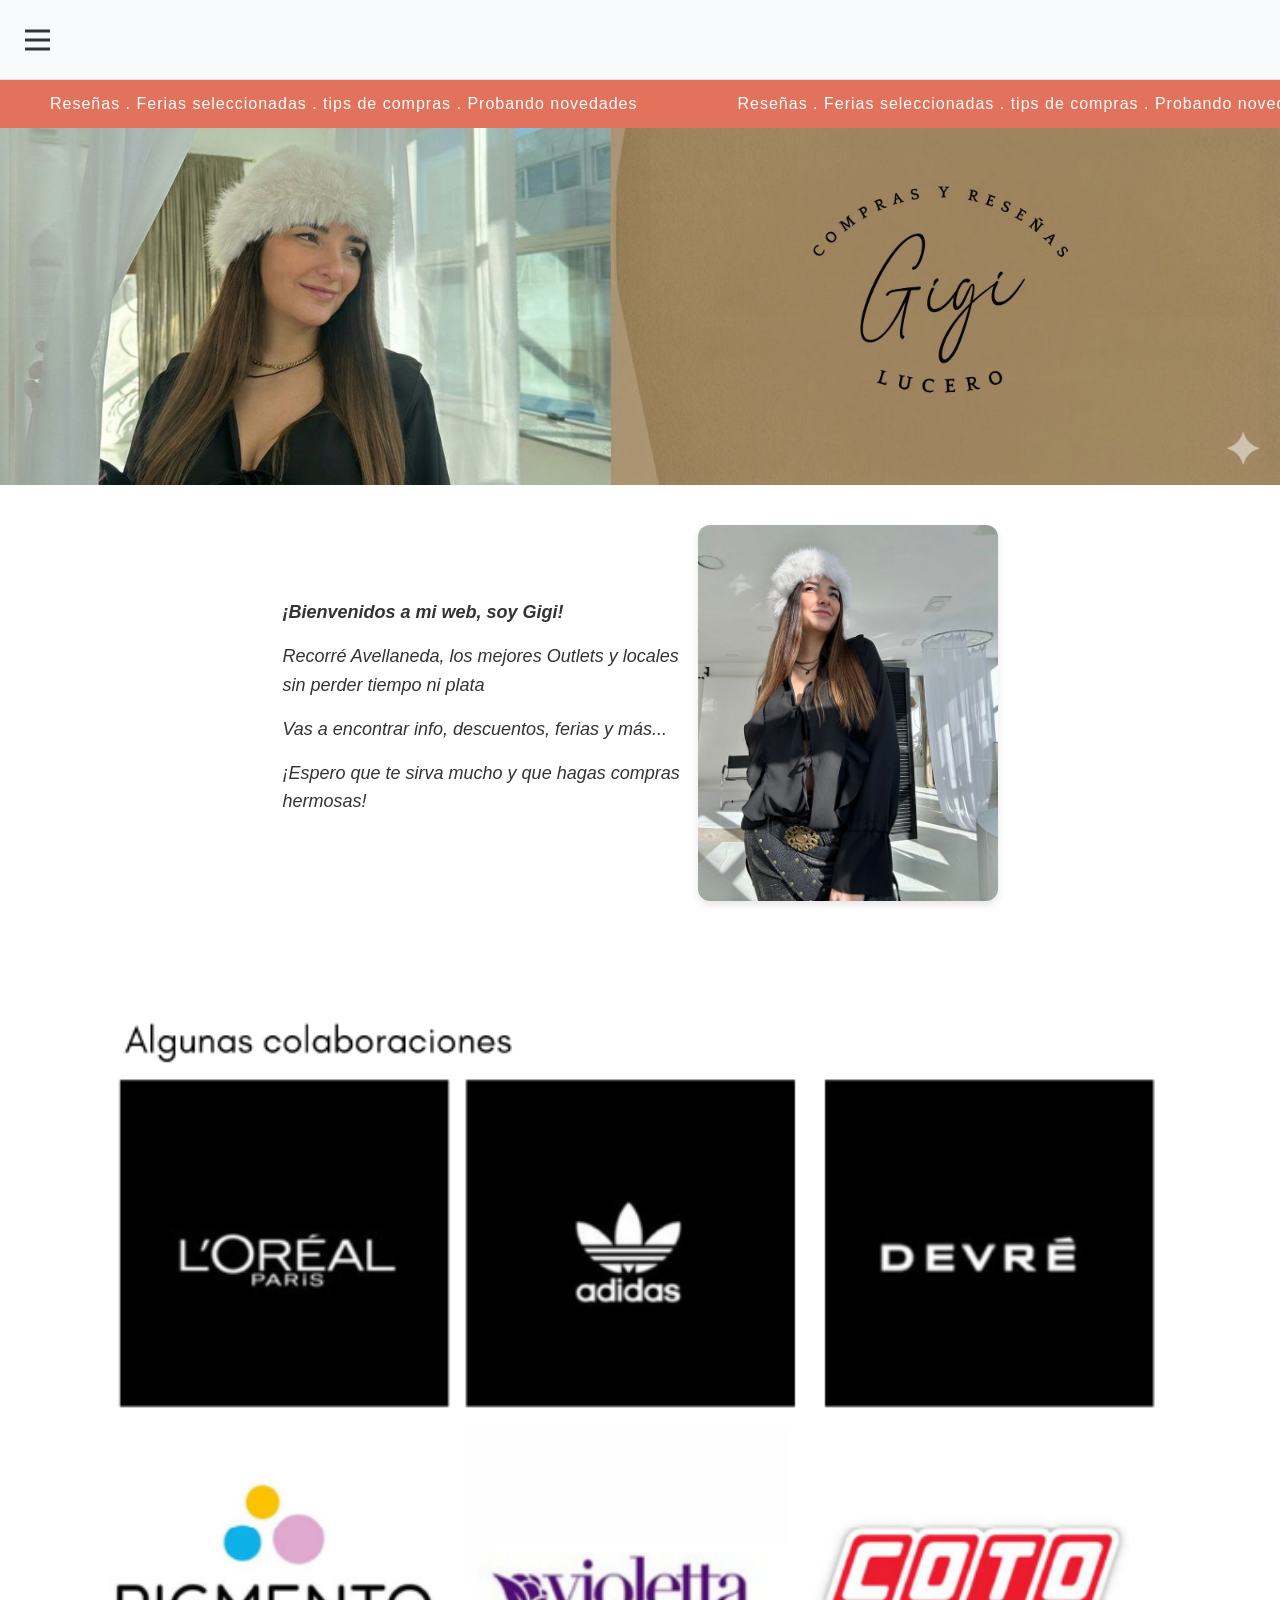
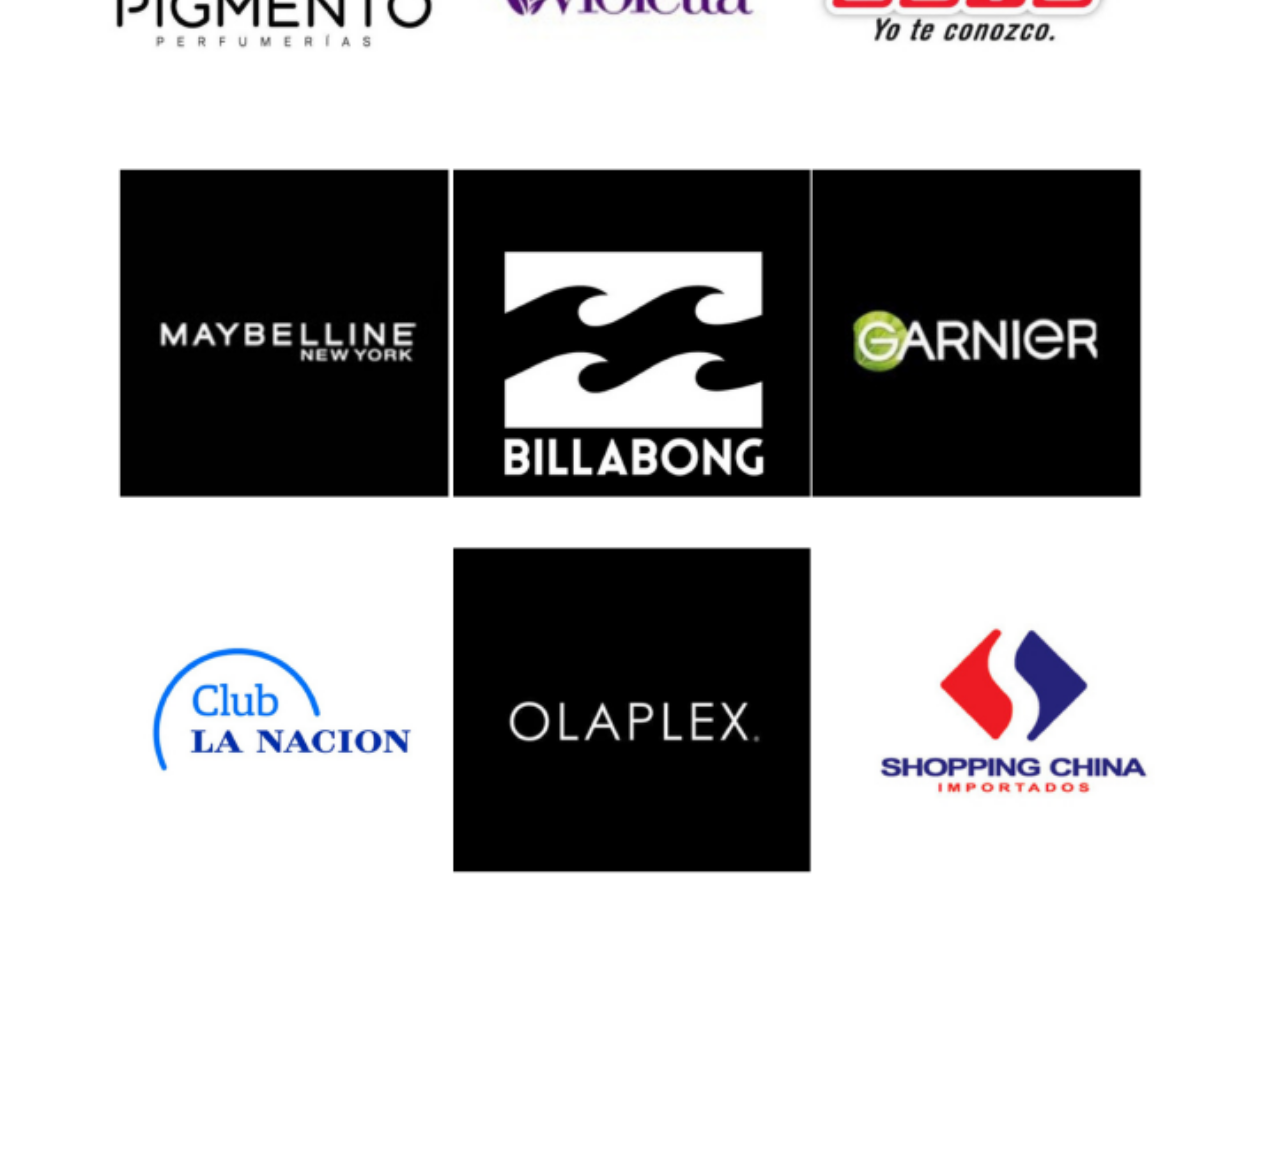
==== index.html @ 21a319e9 "fix barra carrusel mobile" ====
<!DOCTYPE html>
<html lang="en">
<head>
    <meta charset="UTF-8">
    <meta name="viewport" content="width=device-width, initial-scale=1.0">
    <title>Gigi Lucero</title>
    <link rel="stylesheet" href="css/styles.css">
    </head>
<body>
    <!-- Header space -->
    <div class="header-space">
        <div class="menu-toggle" onclick="toggleMenu()">
            <span></span>
            <span></span>
            <span></span>
        </div>
    </div>
    
    <!-- Navigation Menu -->
    <nav class="nav-menu" id="navMenu">
        <div class="close-btn" onclick="toggleMenu()">×</div>
        <div class="nav-content">
            <ul>
                <li><a href="index.html">Home</a></li>
                <li><a href="pages/feria.html">Feria Gigi</a></li>
                <li><a href="pages/cupones.html">Cupones descuento</a></li>
                <li><a href="pages/mercado_libre.html">Mercado libre</a></li>
                <li><a href="pages/locales.html">Locales Flores</a></li>
                <li><a href="pages/contact.html">Contactanos</a></li>
            </ul>
        </div>
    </nav>
    
    <!-- Pink Bar Section -->
    <div class="pink-bar">
        <div class="carousel-content">
            <div class="carousel-text">
                Reseñas . Ferias seleccionadas . tips de compras . Probando novedades
            </div>
            <div class="carousel-text">
                Reseñas . Ferias seleccionadas . tips de compras . Probando novedades
            </div>
        </div>
    </div>
    
    <!-- Banner image -->
    <div class="banner-container">
        <img src="assets/images/banner_index.jpeg" alt="Banner" class="banner-image">
    </div>
    
    <!-- Welcome Section -->
    <div class="welcome-section">
        <div class="welcome-content">
            <div class="welcome-text">
                <p><b>¡Bienvenidos a mi web, soy Gigi!</b></p>
                <p>Recorré Avellaneda, los mejores Outlets y locales sin perder tiempo ni plata</p>
                <p>Vas a encontrar info, descuentos, ferias y más...</p>
                <p>¡Espero que te sirva mucho y que hagas compras hermosas!</p>
            </div>
            <div class="welcome-image">
                <img src="assets/images/foto_intro.jpeg" alt="Gigi Lucero" class="intro-image">
            </div>
        </div>
    </div>
    
    <!-- Clientes Section -->
    <div class="clientes-section">
        <div class="banner-container">
            <img src="assets/images/clientes.png" alt="Clientes" class="banner-image">
        </div>
    </div>
    
    <script src="js/script.js"></script>
</body>
</html>
---- css/styles.css ----
/* Global Styles */
* {
    margin: 0;
    padding: 0;
    box-sizing: border-box;
}

body {
    font-family: Arial, sans-serif;
}

/* Header Styles */
.header-space {
    height: 80px;
    background-color: #f8f9fa;
    border-bottom: 1px solid #dee2e6;
    display: flex;
    align-items: center;
    justify-content: center;
    padding: 0 20px;
    position: relative;
}

.header-title {
    font-weight: bold;
    color: #FF69B4;
    font-size: 24px;
    letter-spacing: 2px;
}

/* Menu Toggle */
.menu-toggle {
    display: flex;
    flex-direction: column;
    cursor: pointer;
    padding: 5px;
    position: absolute;
    left: 20px;
    top: 50%;
    transform: translateY(-50%);
}

.menu-toggle span {
    width: 25px;
    height: 3px;
    background-color: #333;
    margin: 3px 0;
    transition: 0.3s;
}

/* Navigation Menu */
.nav-menu {
    display: none;
    position: fixed;
    top: 0;
    left: 0;
    width: 80%;
    height: 100vh;
    background-color: white;
    z-index: 1000;
    opacity: 0;
    transform: translateX(-100%);
    transition: opacity 0.3s ease-in-out, transform 0.3s ease-in-out;
}

.nav-menu.active {
    display: block;
    opacity: 1;
    transform: translateX(0);
}

.close-btn {
    position: absolute;
    top: 20px;
    right: 20px;
    width: 40px;
    height: 40px;
    cursor: pointer;
    display: flex;
    align-items: center;
    justify-content: center;
    background-color: #f0f0f0;
    border-radius: 50%;
    font-size: 24px;
    font-weight: bold;
    color: #333;
    transition: background-color 0.3s, color 0.3s;
    z-index: 1001;
}

.close-btn:hover {
    background-color: #FF69B4;
    color: white;
}

.nav-content {
    padding: 80px 5px 20px;
    text-align: center;
    max-height: calc(100vh - 80px);
    overflow-y: auto;
}

.nav-content ul {
    list-style: none;
    padding: 0;
    margin: 0;
    display: flex;
    flex-direction: column;
    gap: 15px;
    max-width: 90%;
    margin: 0 auto;
}

.nav-content li {
    border: 2px solid #f0f0f0;
    border-radius: 12px;
    transition: all 0.3s;
}

.nav-content li:hover {
    border-color: #FF69B4;
    background-color: #fff5f8;
}

.nav-content a {
    text-decoration: none;
    color: #333;
    font-weight: 500;
    font-size: 18px;
    display: block;
    width: 100%;
    height: 100%;
    padding: 20px 15px;
    box-sizing: border-box;
}

.nav-content a:hover {
    color: #FF69B4;
}

/* Banner Styles (Index page specific) */
.banner-container {
    width: 100%;
    display: flex;
    justify-content: center;
    align-items: center;
    overflow: hidden;
}

.banner-image {
    width: 100%;
    height: auto;
    display: block;
}

/* Pink Bar Styles */
.pink-bar {
    background-color: #E2725B;
    color: white;
    padding: 15px 0;
    font-size: 16px;
    font-weight: 500;
    letter-spacing: 1px;
    overflow: hidden;
    white-space: nowrap;
    position: relative;
}

.carousel-content {
    display: flex;
    animation: carousel 20s linear infinite;
    width: fit-content;
}

.carousel-text {
    display: inline-block;
    padding: 0 50px;
    font-style: normal;
    white-space: nowrap;
}

@keyframes carousel {
    0% {
        transform: translateX(0);
    }
    100% {
        transform: translateX(-50%);
    }
}

/* Welcome Section Styles */
.welcome-section {
    padding: 40px 20px;
    max-width: 1200px;
    margin: 0 auto;
}

.welcome-content {
    display: flex;
    align-items: center;
    gap: 15px;
    justify-content: center;
}

.welcome-text {
    flex: 0 0 auto;
    max-width: 400px;
    min-width: 300px;
}

.welcome-text p {
    font-size: 18px;
    line-height: 1.6;
    margin-bottom: 15px;
    color: #333;
    font-style: italic;
}

.welcome-image {
    flex: 0 0 auto;
}

.intro-image {
    max-width: 300px;
    height: auto;
    border-radius: 12px;
    box-shadow: 0 4px 8px rgba(0,0,0,0.1);
}

/* Mobile Styles */
@media (max-width: 767px) {
    .welcome-content {
        flex-direction: column;
        gap: 20px;
    }
    
    .welcome-text {
        max-width: 100%;
        min-width: auto;
        text-align: center;
    }
    
    .welcome-text p {
        font-size: 16px;
        line-height: 1.5;
    }
    
    .intro-image {
        max-width: 250px;
    }
    
    /* Safari/iOS specific fixes */
    .nav-menu {
        -webkit-transform: translateX(-100%);
        transform: translateX(-100%);
    }
    
    .nav-menu.active {
        -webkit-transform: translateX(0);
        transform: translateX(0);
    }
    
    /* Fix for iOS Safari viewport height */
    .header-space {
        height: 80px;
        min-height: 80px;
    }
    
    /* Improve touch targets */
    .menu-toggle {
        min-width: 44px;
        min-height: 44px;
    }
    
    /* Fix for mobile scrolling */
    body {
        -webkit-overflow-scrolling: touch;
        overscroll-behavior: contain;
    }
    
    /* Pink bar mobile fixes */
    .pink-bar {
        font-size: 14px;
        padding: 12px 0;
    }
    
    .carousel-text {
        padding: 0 30px;
        font-size: 14px;
    }
}

/* Desktop Menu Styles */
@media (min-width: 768px) {
    .nav-menu {
        width: 25%;
    }
}

/* Content Styles (About and Contact pages) */
.content {
    padding: 40px 20px;
    max-width: 800px;
    margin: 0 auto;
}

/* Social Media Icons */
.social-icons {
    display: flex;
    flex-direction: column;
    align-items: center;
    gap: 35px;
    margin-top: 30px;
}

.social-item:first-child {
    margin-bottom: -5px;
}

.social-item:nth-child(2) {
    margin-top: -5px;
}

.social-item {
    display: flex;
    align-items: center;
    justify-content: flex-start;
    gap: 15px;
    width: 100%;
    max-width: 300px;
}

.social-icon {
    display: flex;
    align-items: center;
    justify-content: center;
    width: 60px;
    height: 60px;
    border-radius: 50%;
    overflow: hidden;
    background-color: white;
    flex-shrink: 0;
}

.social-label {
    font-size: 18px;
    font-weight: 500;
    color: #333;
    line-height: 1;
    display: flex;
    align-items: center;
}

/* Make Email icon specifically bigger */
.social-item:first-child .social-icon {
    width: 60px;
    height: 60px;
}

.social-item:first-child .icon-image {
    padding: 6%;
    transform: translateX(-3px);
}

.social-item:first-child .social-label {
    transform: translateY(-2px);
}

.icon-image {
    width: 100%;
    height: 100%;
    object-fit: cover;
    border: none;
    padding: 8%;
    margin: 0;
    display: block;
    filter: brightness(1.1) contrast(1.05);
    box-shadow: none;
    -webkit-box-shadow: none;
    -moz-box-shadow: none;
}

/* Email Form Styles */
.email-form-container {
    max-width: 600px;
    margin: 0 auto;
    padding: 20px;
    background-color: #f8f9fa;
    border-radius: 12px;
    box-shadow: 0 2px 10px rgba(0,0,0,0.1);
}

.form-group {
    margin-bottom: 20px;
}

.form-group label {
    display: block;
    margin-bottom: 8px;
    font-weight: 500;
    color: #333;
    font-size: 16px;
}

.form-group input,
.form-group textarea {
    width: 100%;
    padding: 12px;
    border: 2px solid #e9ecef;
    border-radius: 8px;
    font-size: 16px;
    font-family: inherit;
    transition: border-color 0.3s ease;
}

.form-group input:focus,
.form-group textarea:focus {
    outline: none;
    border-color: #FF69B4;
}

.form-group textarea {
    resize: vertical;
    min-height: 120px;
}

.submit-btn {
    background-color: #FF69B4;
    color: white;
    padding: 12px 30px;
    border: none;
    border-radius: 8px;
    font-size: 16px;
    font-weight: 500;
    cursor: pointer;
    transition: background-color 0.3s ease;
    width: 100%;
}

.submit-btn:hover {
    background-color: #ff1493;
}

.status-message {
    margin-top: 20px;
    padding: 15px;
    border-radius: 8px;
    text-align: center;
    font-weight: 500;
    display: none;
    transition: all 0.3s ease;
}

/* Mobile Styles for Social Icons */
@media (max-width: 767px) {
    .social-icons {
        gap: 25px;
    }
    
    .social-item {
        gap: 10px;
    }
    
    .social-icon {
        width: 50px;
        height: 50px;
    }
    
    .social-item:first-child .social-icon {
        width: 60px;
        height: 60px;
    }
    
    .social-label {
        font-size: 16px;
    }
    
    .email-form-container {
        margin: 0 10px;
        padding: 15px;
    }
    
    .form-group input,
    .form-group textarea {
        padding: 10px;
    }
}
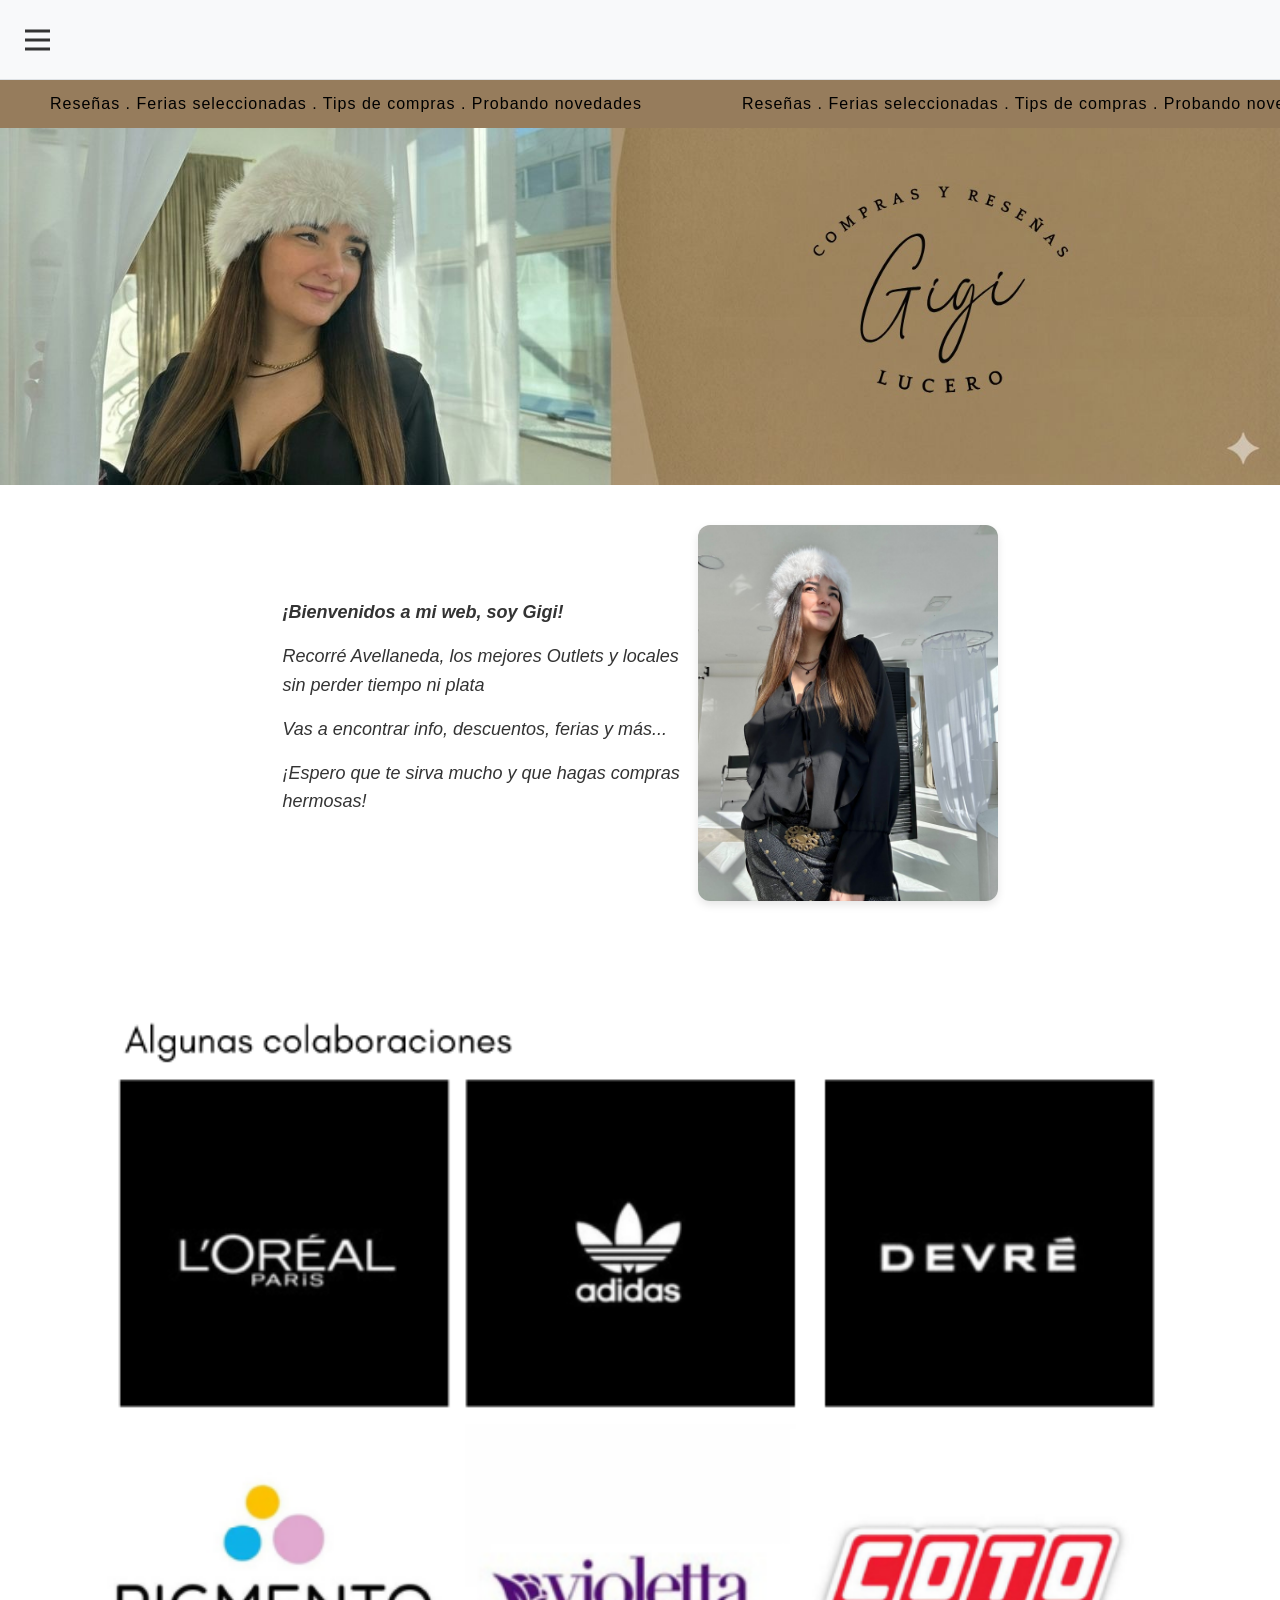
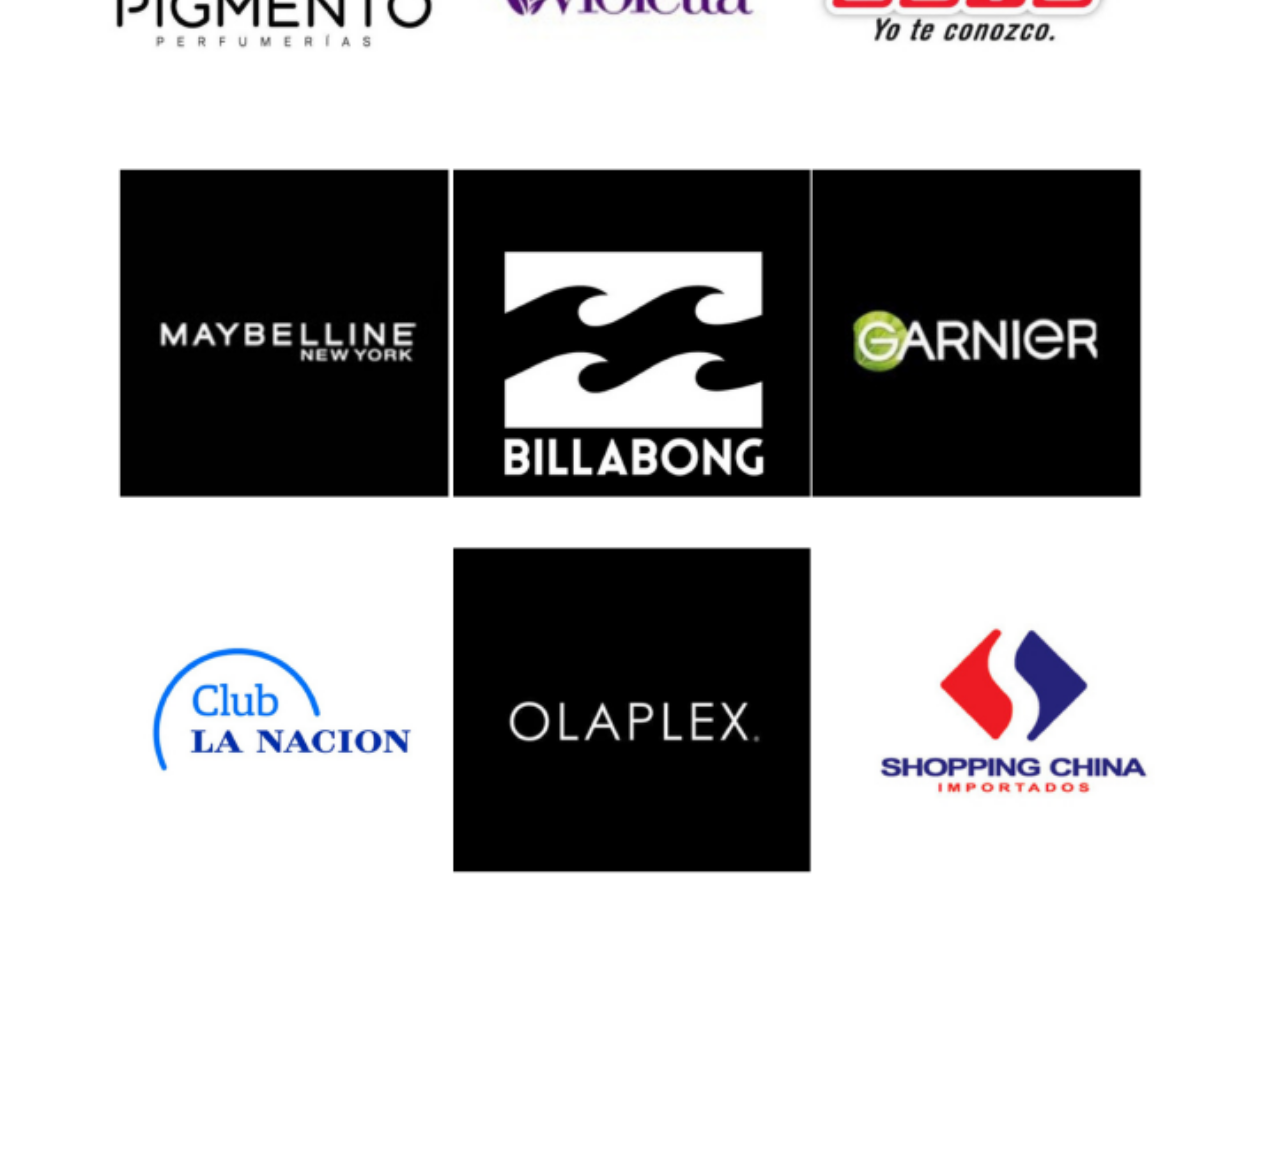
==== commit 43eb35fe: "nuevo color en la barra" ====
--- a/index.html
+++ b/index.html
@@ -35,10 +35,10 @@
     <div class="pink-bar">
         <div class="carousel-content">
             <div class="carousel-text">
-                Reseñas . Ferias seleccionadas . tips de compras . Probando novedades
+                Reseñas . Ferias seleccionadas . Tips de compras . Probando novedades
             </div>
             <div class="carousel-text">
-                Reseñas . Ferias seleccionadas . tips de compras . Probando novedades
+                Reseñas . Ferias seleccionadas . Tips de compras . Probando novedades
             </div>
         </div>
     </div>
--- a/css/styles.css
+++ b/css/styles.css
@@ -155,8 +155,8 @@
 
 /* Pink Bar Styles */
 .pink-bar {
-    background-color: #E2725B;
-    color: white;
+    background-color: #967C5C;
+    color: black;
     padding: 15px 0;
     font-size: 16px;
     font-weight: 500;
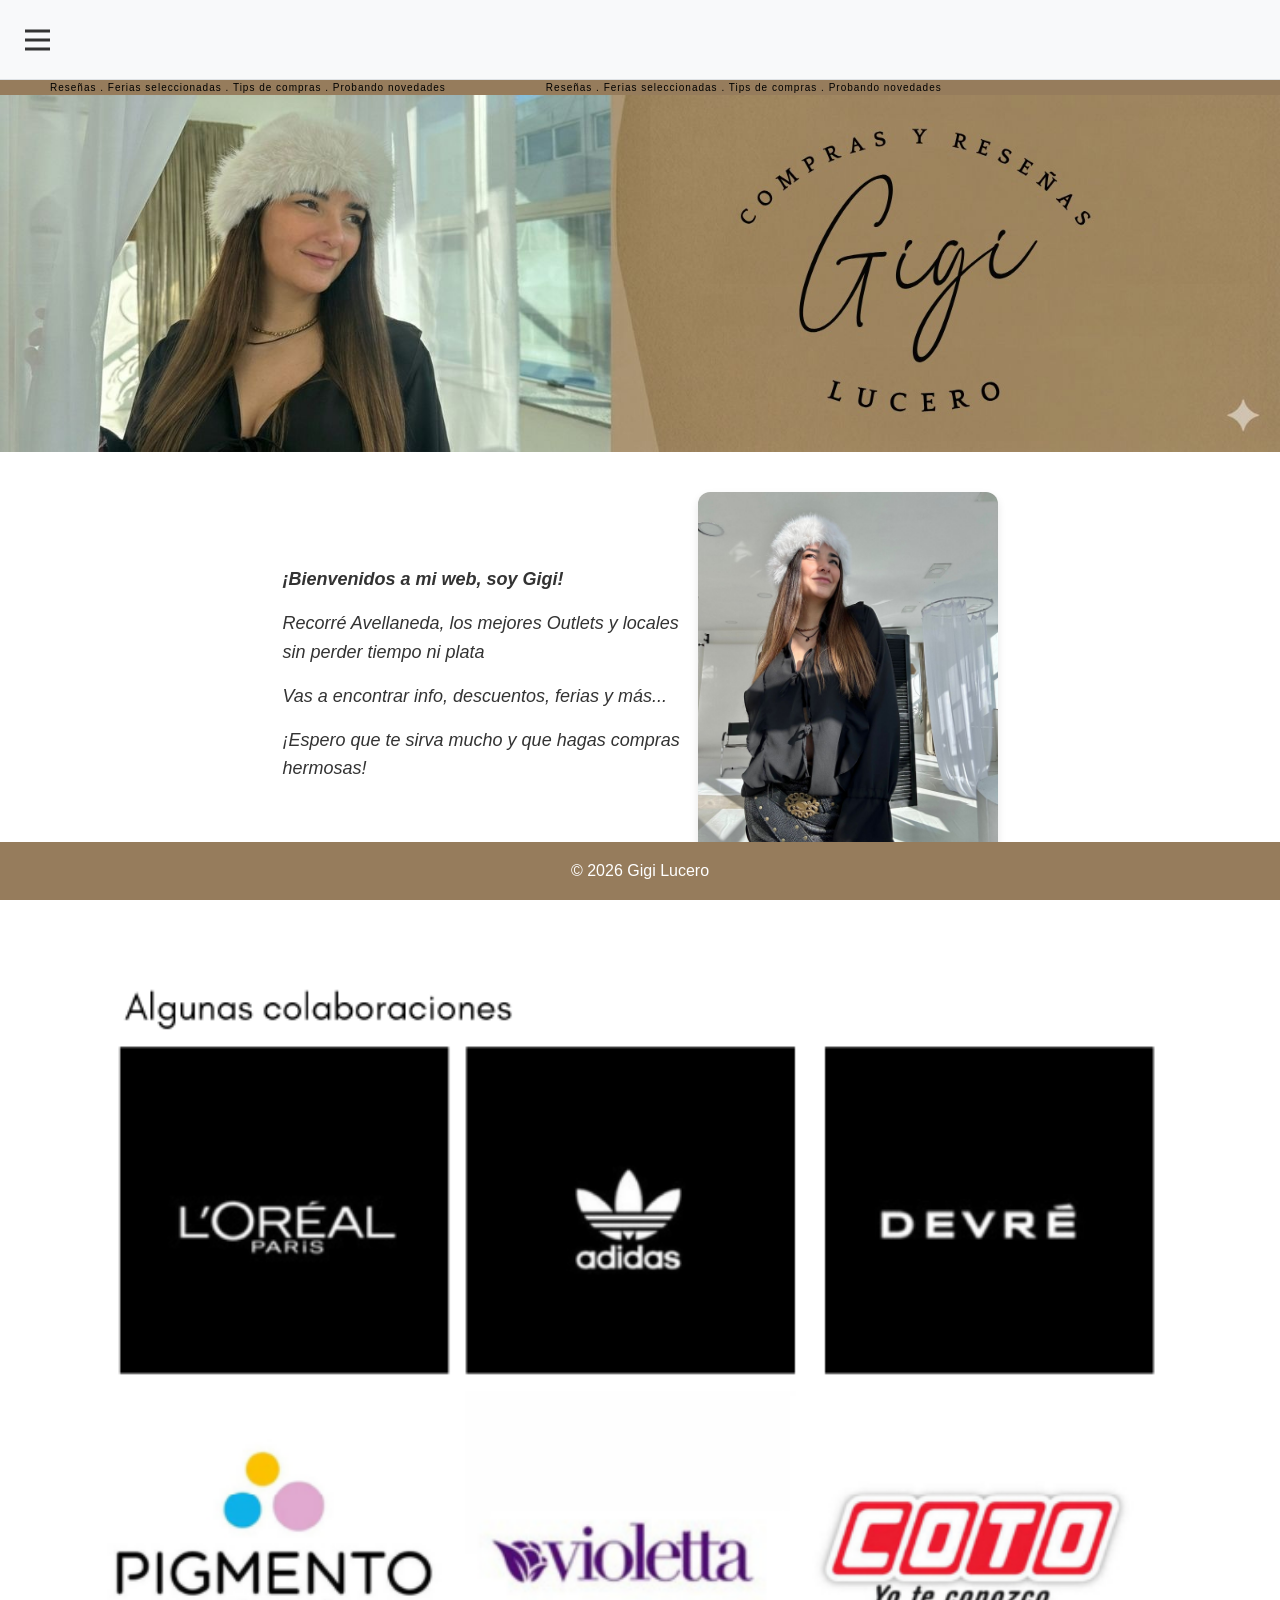
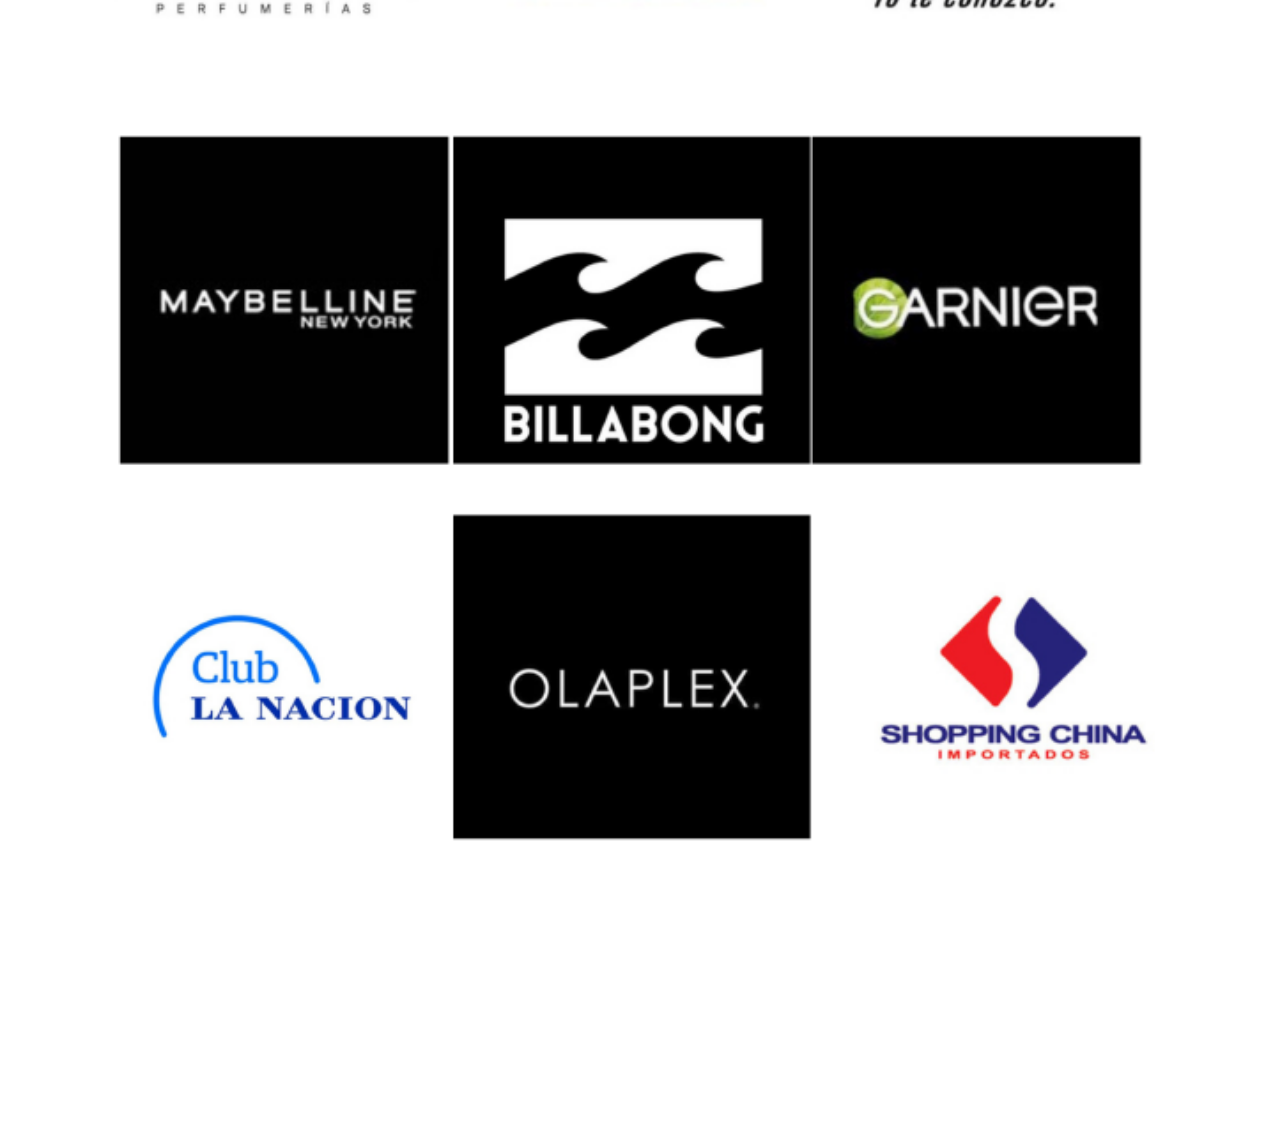
==== commit dc7ab2bd: "footer agregado" ====
--- a/index.html
+++ b/index.html
@@ -70,6 +70,11 @@
         </div>
     </div>
     
+    <!-- Footer -->
+    <footer>
+        <p>© 2026 Gigi Lucero</p>
+    </footer>
+    
     <script src="js/script.js"></script>
 </body>
 </html>
--- a/css/styles.css
+++ b/css/styles.css
@@ -157,8 +157,8 @@
 .pink-bar {
     background-color: #967C5C;
     color: black;
-    padding: 15px 0;
-    font-size: 16px;
+    padding: 2px 0;
+    font-size: 10px;
     font-weight: 500;
     letter-spacing: 1px;
     overflow: hidden;
@@ -177,6 +177,7 @@
     padding: 0 50px;
     font-style: normal;
     white-space: nowrap;
+    font-size: inherit;
 }
 
 @keyframes carousel {
@@ -280,13 +281,13 @@
     
     /* Pink bar mobile fixes */
     .pink-bar {
-        font-size: 14px;
-        padding: 12px 0;
+        font-size: 9px;
+        padding: 1px 0;
     }
     
     .carousel-text {
         padding: 0 30px;
-        font-size: 14px;
+        font-size: inherit;
     }
 }
 
@@ -485,3 +486,22 @@
         padding: 10px;
     }
 }
+
+/* Footer Styles */
+footer {
+    background-color: #967C5C;
+    color: white;
+    text-align: center;
+    padding: 20px 0;
+    position: fixed;
+    bottom: 0;
+    left: 0;
+    width: 100%;
+    z-index: 1000;
+}
+
+footer p {
+    margin: 0;
+    font-size: 16px;
+    font-weight: 500;
+}
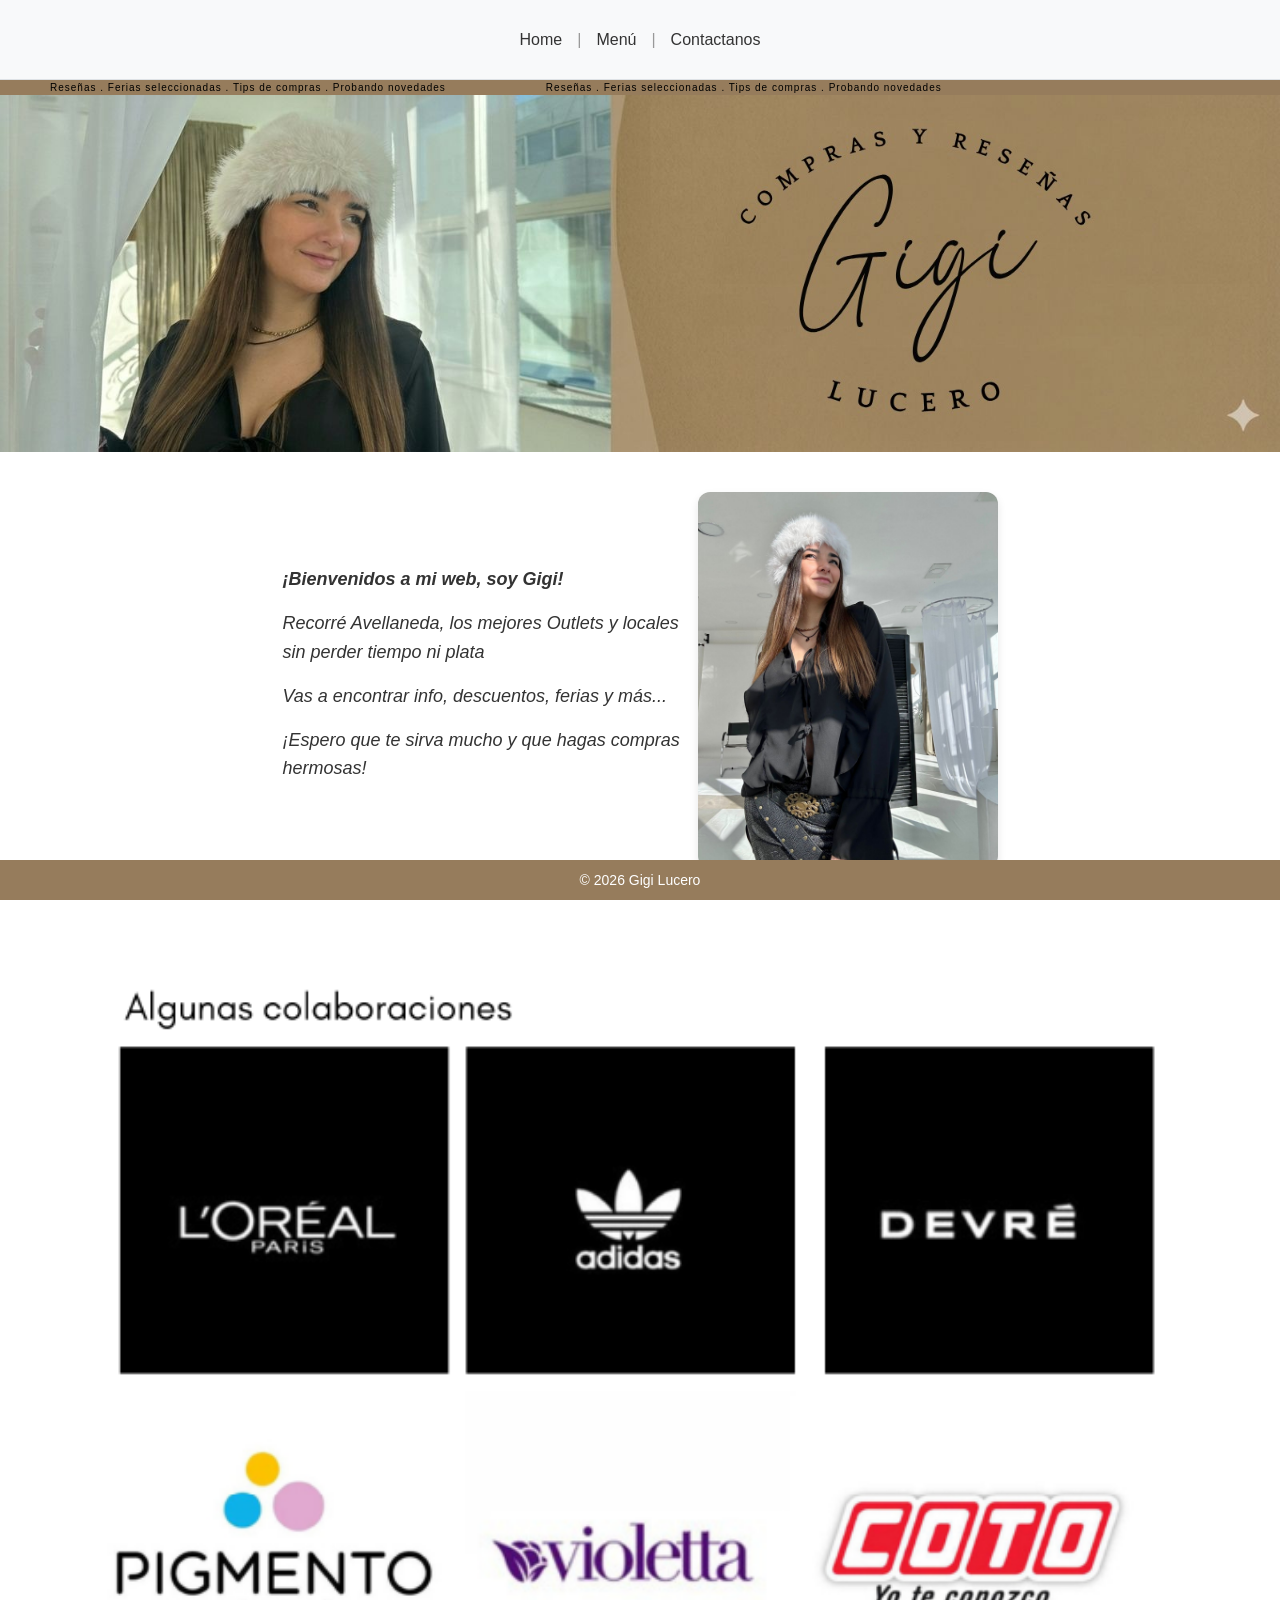
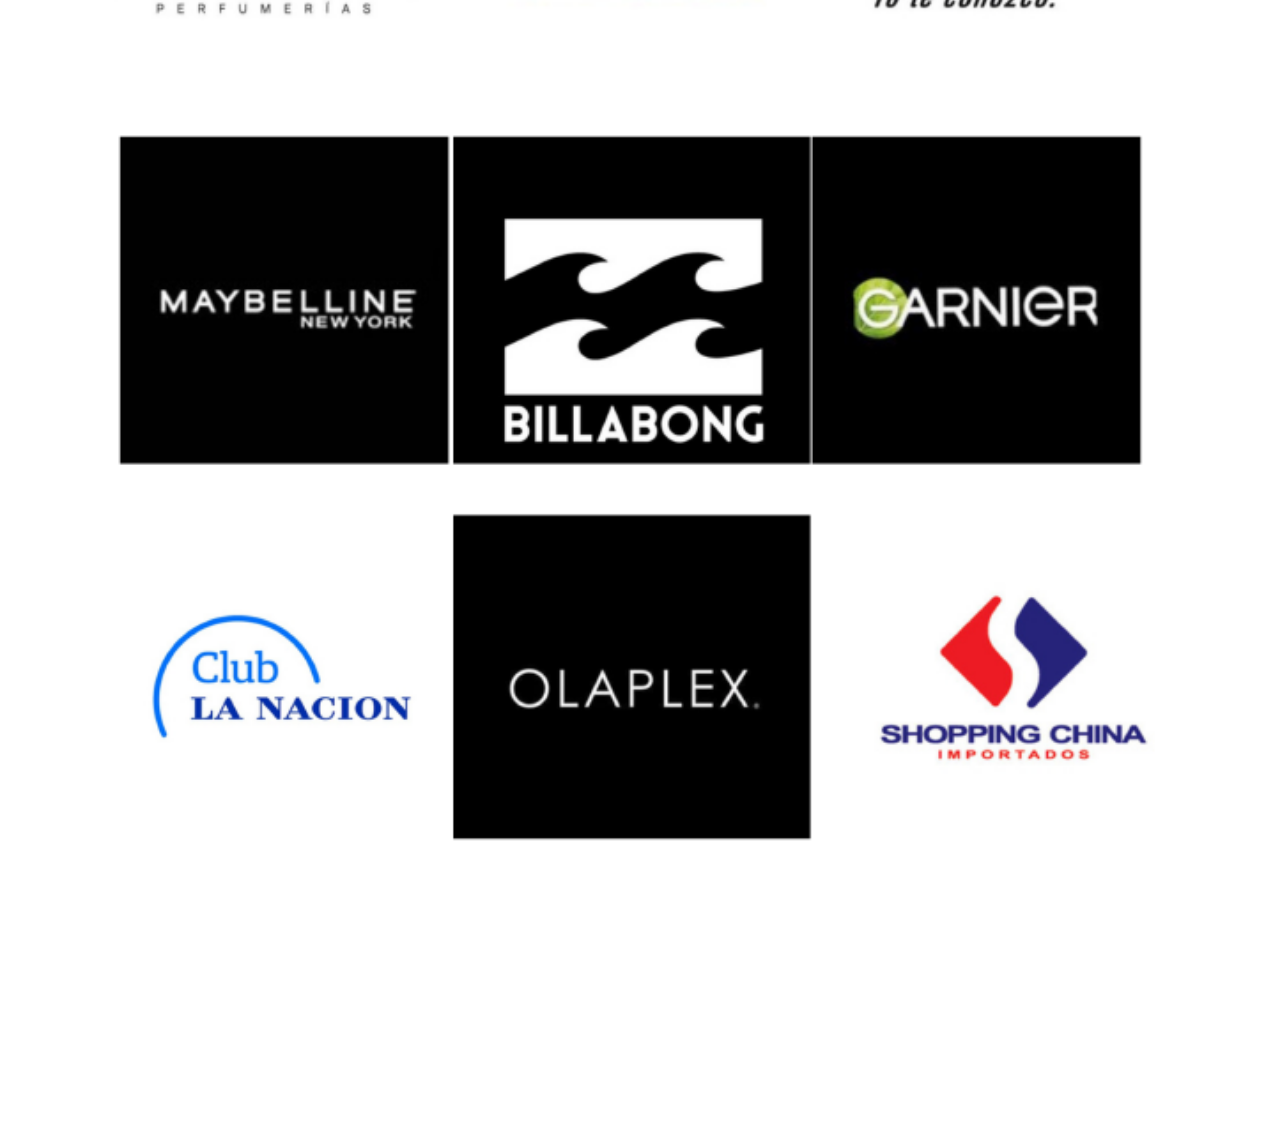
==== commit 354743dd: "nuevo menu" ====
--- a/index.html
+++ b/index.html
@@ -9,10 +9,12 @@
 <body>
     <!-- Header space -->
     <div class="header-space">
-        <div class="menu-toggle" onclick="toggleMenu()">
-            <span></span>
-            <span></span>
-            <span></span>
+        <div class="header-links">
+            <a href="index.html" class="header-link">Home</a>
+            <span class="header-link-divider">|</span>
+            <a href="#" class="header-link menu-toggle" onclick="toggleMenu()">Menú</a>
+            <span class="header-link-divider">|</span>
+            <a href="pages/contact.html" class="header-link">Contactanos</a>
         </div>
     </div>
     
@@ -21,12 +23,10 @@
         <div class="close-btn" onclick="toggleMenu()">×</div>
         <div class="nav-content">
             <ul>
-                <li><a href="index.html">Home</a></li>
                 <li><a href="pages/feria.html">Feria Gigi</a></li>
                 <li><a href="pages/cupones.html">Cupones descuento</a></li>
                 <li><a href="pages/mercado_libre.html">Mercado libre</a></li>
                 <li><a href="pages/locales.html">Locales Flores</a></li>
-                <li><a href="pages/contact.html">Contactanos</a></li>
             </ul>
         </div>
     </nav>
--- a/css/styles.css
+++ b/css/styles.css
@@ -28,24 +28,29 @@
     letter-spacing: 2px;
 }
 
-/* Menu Toggle */
-.menu-toggle {
-    display: flex;
-    flex-direction: column;
-    cursor: pointer;
-    padding: 5px;
-    position: absolute;
-    left: 20px;
-    top: 50%;
-    transform: translateY(-50%);
-}
-
-.menu-toggle span {
-    width: 25px;
-    height: 3px;
-    background-color: #333;
-    margin: 3px 0;
-    transition: 0.3s;
+/* Header Links */
+.header-links {
+    display: flex;
+    align-items: center;
+    justify-content: center;
+    gap: 15px;
+}
+
+.header-link {
+    text-decoration: none;
+    color: #333;
+    font-weight: 500;
+    font-size: 16px;
+    transition: color 0.3s ease;
+}
+
+.header-link:hover {
+    color: #FF69B4;
+}
+
+.header-link-divider {
+    color: #999;
+    font-size: 16px;
 }
 
 /* Navigation Menu */
@@ -267,10 +272,13 @@
         min-height: 80px;
     }
     
-    /* Improve touch targets */
-    .menu-toggle {
+    /* Improve touch targets for header links */
+    .header-link {
         min-width: 44px;
         min-height: 44px;
+        display: flex;
+        align-items: center;
+        justify-content: center;
     }
     
     /* Fix for mobile scrolling */
@@ -295,6 +303,21 @@
 @media (min-width: 768px) {
     .nav-menu {
         width: 25%;
+    }
+}
+
+/* Mobile Styles for Header Links */
+@media (max-width: 767px) {
+    .header-links {
+        gap: 10px;
+    }
+    
+    .header-link {
+        font-size: 14px;
+    }
+    
+    .header-link-divider {
+        font-size: 14px;
     }
 }
 
@@ -492,7 +515,7 @@
     background-color: #967C5C;
     color: white;
     text-align: center;
-    padding: 20px 0;
+    padding: 12px 0;
     position: fixed;
     bottom: 0;
     left: 0;
@@ -502,6 +525,231 @@
 
 footer p {
     margin: 0;
+    font-size: 14px;
+    font-weight: 500;
+}
+
+/* Products Grid Styles */
+.products-grid {
+    display: grid;
+    grid-template-columns: repeat(2, 1fr);
+    gap: 20px;
+    padding: 20px 0;
+}
+
+.product-item {
+    text-align: center;
+    text-decoration: none;
+    color: inherit;
+    transition: transform 0.3s ease;
+}
+
+.product-item:hover {
+    transform: scale(1.05);
+}
+
+.product-item img {
+    width: 100%;
+    height: auto;
+    border-radius: 12px;
+    box-shadow: 0 4px 8px rgba(0,0,0,0.1);
+    margin-bottom: 10px;
+}
+
+.product-item h3 {
+    margin: 10px 0 5px;
     font-size: 16px;
-    font-weight: 500;
-}
+    font-weight: 600;
+    color: #333;
+}
+
+.product-info {
+    display: flex;
+    justify-content: center;
+    align-items: center;
+    gap: 10px;
+    margin-top: 5px;
+}
+
+.product-size {
+    font-size: 14px;
+    color: #666;
+    font-weight: 500;
+}
+
+.product-price {
+    font-size: 14px;
+    color: #333;
+    font-weight: 600;
+    margin: 0;
+}
+
+/* Mobile Responsive for Products Grid */
+@media (max-width: 767px) {
+    .products-grid {
+        grid-template-columns: repeat(2, 1fr);
+        gap: 15px;
+        padding: 15px 0;
+    }
+    
+        
+    .product-item h3 {
+        font-size: 14px;
+    }
+}
+
+@media (max-width: 480px) {
+    .products-grid {
+        grid-template-columns: repeat(2, 1fr);
+        gap: 15px;
+    }
+}
+
+/* Product detail page styles */
+.product-detail {
+    max-width: 800px;
+    margin: 0 auto;
+    padding: 20px;
+    text-align: center;
+}
+
+.product-image-container {
+    margin: 30px 0;
+}
+
+.product-large-image {
+    max-width: 100%;
+    height: auto;
+    max-height: 600px;
+    width: auto;
+    border-radius: 8px;
+    box-shadow: 0 4px 15px rgba(0, 0, 0, 0.1);
+    object-fit: contain;
+}
+
+@media (max-width: 768px) {
+    .product-large-image {
+        max-height: 400px;
+    }
+}
+
+@media (max-width: 480px) {
+    .product-large-image {
+        max-height: 300px;
+    }
+}
+
+/* Image Slider Styles */
+.image-slider {
+    position: relative;
+    max-width: 100%;
+    margin: 30px auto;
+}
+
+.slider-container {
+    position: relative;
+    width: 100%;
+    max-height: 600px;
+    overflow: hidden;
+}
+
+.slider-image {
+    width: 100%;
+    height: auto;
+    max-height: 600px;
+    object-fit: contain;
+    display: none;
+    border-radius: 8px;
+    box-shadow: 0 4px 15px rgba(0, 0, 0, 0.1);
+}
+
+.slider-image.active {
+    display: block;
+    animation: fadeIn 0.5s ease-in-out;
+}
+
+@keyframes fadeIn {
+    from {
+        opacity: 0;
+    }
+    to {
+        opacity: 1;
+    }
+}
+
+.slider-btn {
+    position: absolute;
+    top: 50%;
+    transform: translateY(-50%);
+    background-color: rgba(255, 105, 180, 0.8);
+    color: white;
+    border: none;
+    width: 50px;
+    height: 50px;
+    border-radius: 50%;
+    font-size: 24px;
+    cursor: pointer;
+    z-index: 10;
+    transition: background-color 0.3s ease;
+    display: flex;
+    align-items: center;
+    justify-content: center;
+}
+
+.slider-btn:hover {
+    background-color: rgba(255, 20, 147, 0.9);
+}
+
+.prev-btn {
+    left: 10px;
+}
+
+.next-btn {
+    right: 10px;
+}
+
+@media (max-width: 768px) {
+    .slider-container,
+    .slider-image {
+        max-height: 400px;
+    }
+    
+    .slider-btn {
+        display: none;
+    }
+}
+
+@media (max-width: 480px) {
+    .slider-container,
+    .slider-image {
+        max-height: 300px;
+    }
+}
+
+/* Slider Dots Styles */
+.slider-dots {
+    display: flex;
+    justify-content: center;
+    align-items: center;
+    gap: 10px;
+    margin-top: 15px;
+}
+
+.dot {
+    width: 12px;
+    height: 12px;
+    border-radius: 50%;
+    background-color: #ccc;
+    cursor: pointer;
+    transition: background-color 0.3s ease, transform 0.3s ease;
+}
+
+.dot:hover {
+    background-color: #FF69B4;
+    transform: scale(1.2);
+}
+
+.dot.active {
+    background-color: #FF69B4;
+    transform: scale(1.3);
+}
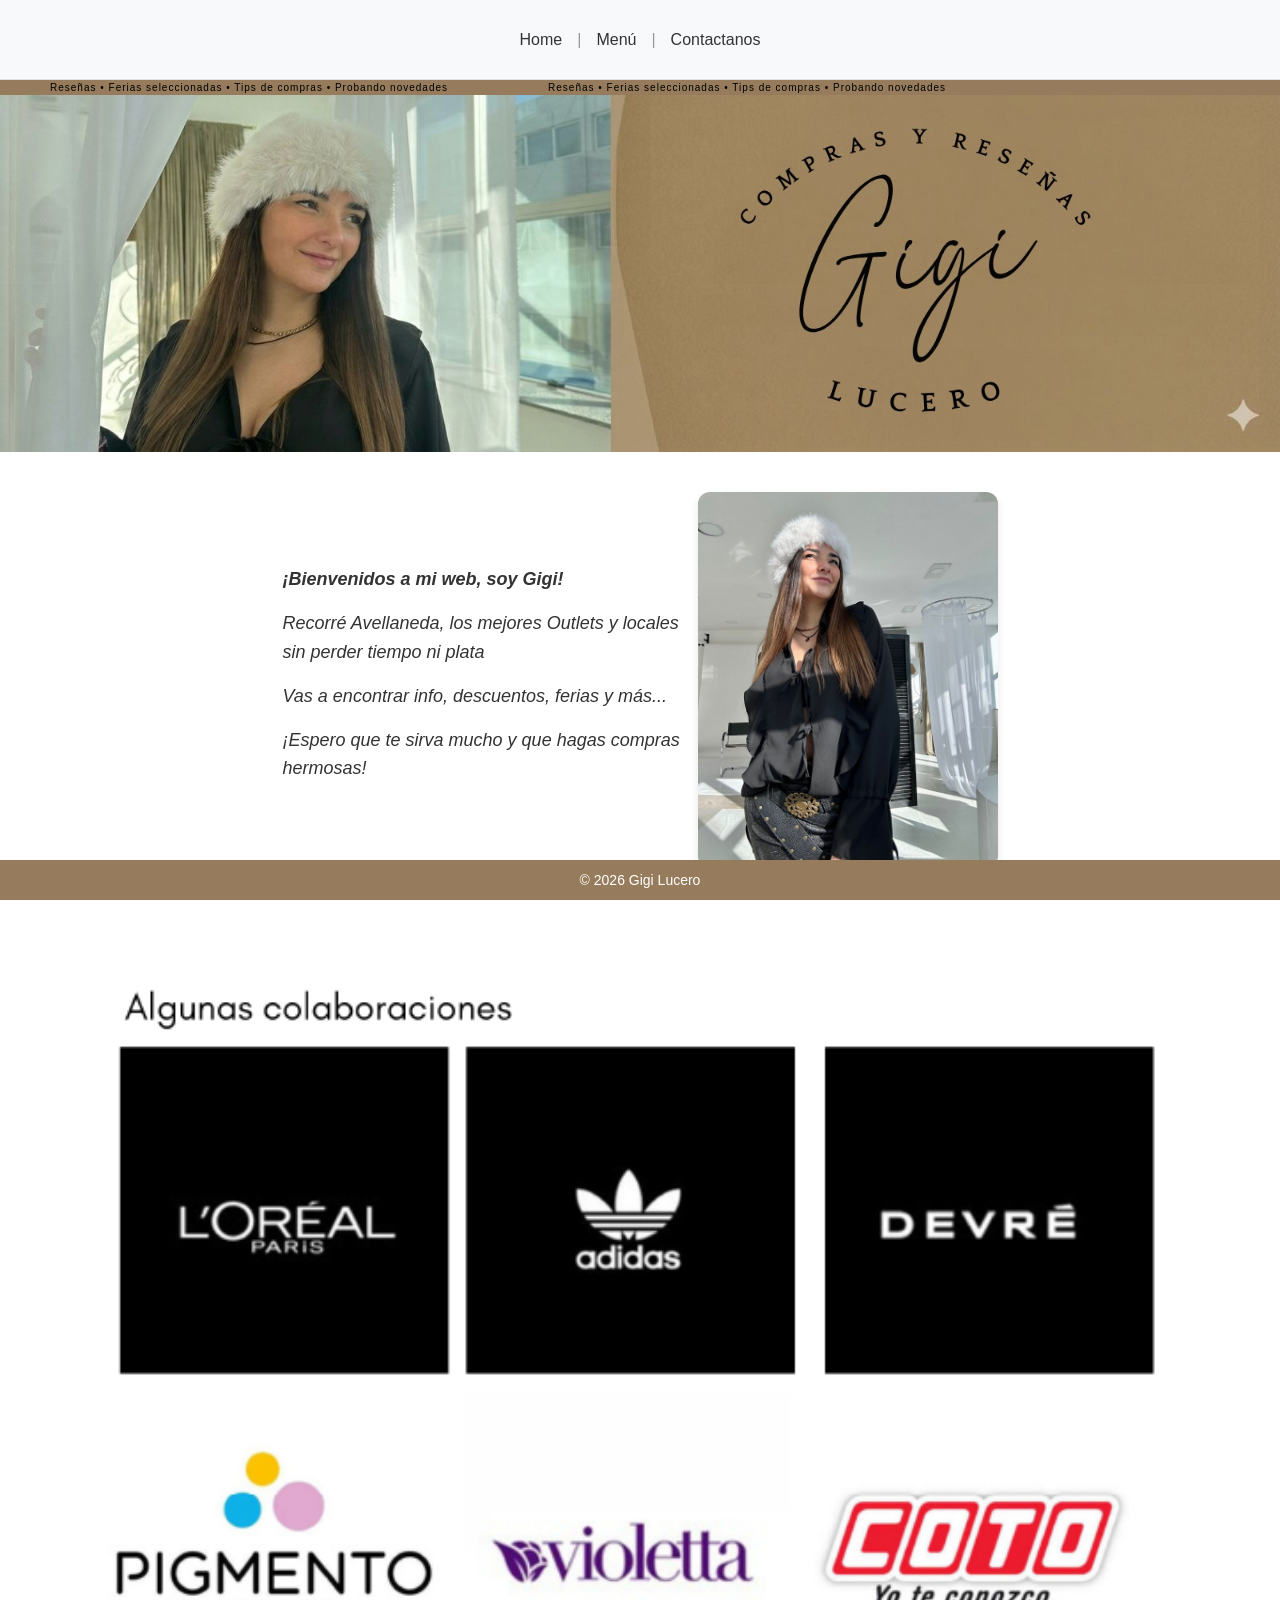
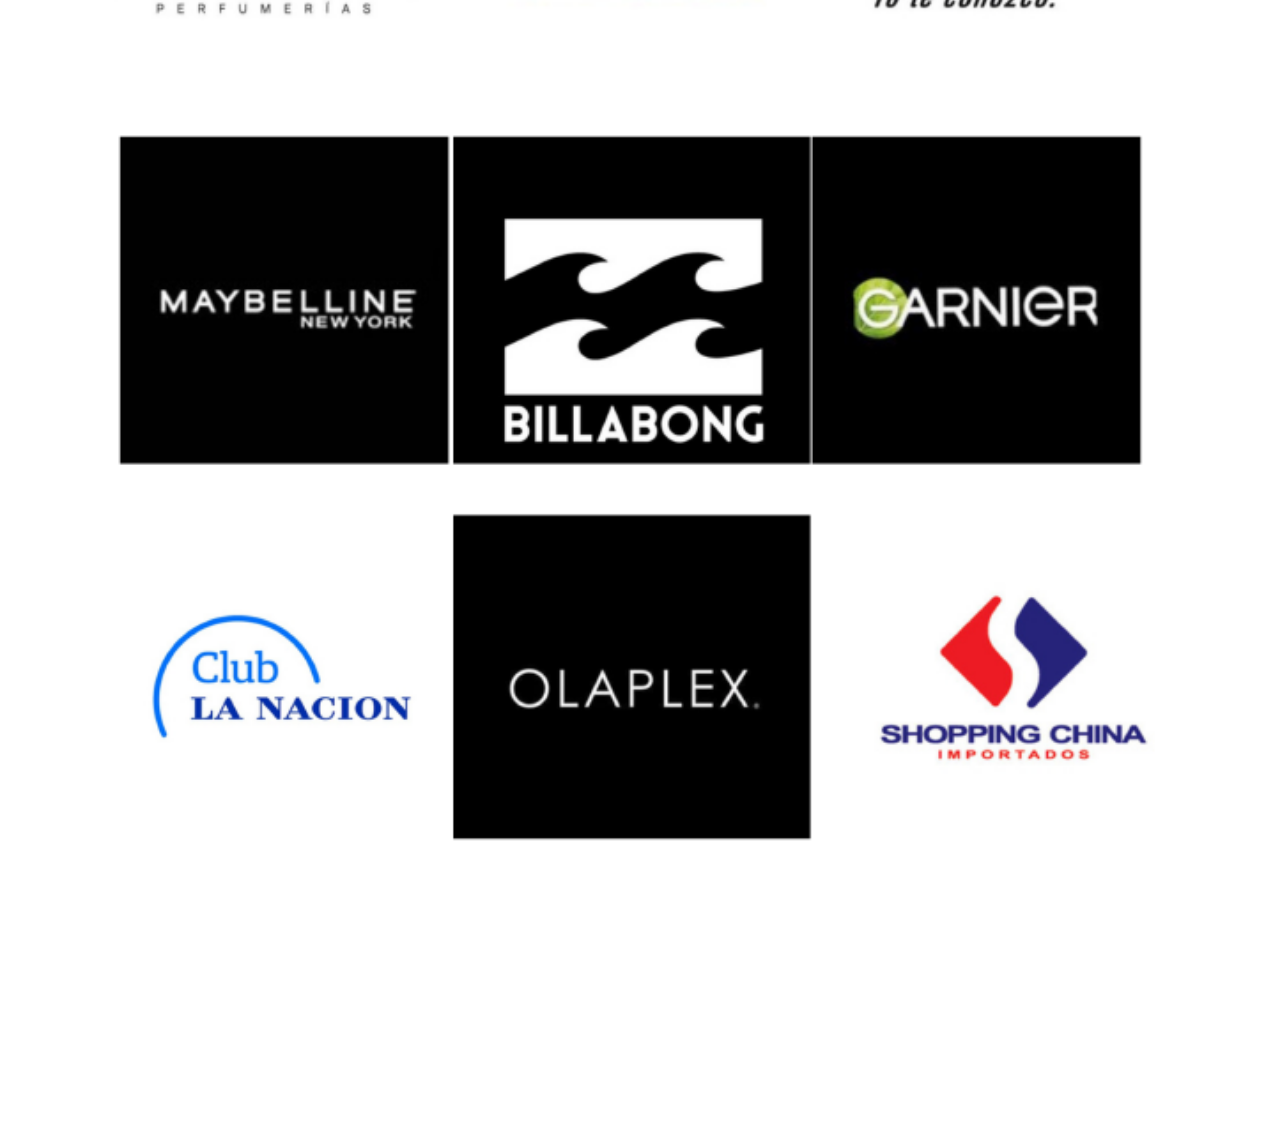
==== commit 5396680d: "cambio texto carrusel" ====
--- a/index.html
+++ b/index.html
@@ -26,7 +26,7 @@
                 <li><a href="pages/feria.html">Feria Gigi</a></li>
                 <li><a href="pages/cupones.html">Cupones descuento</a></li>
                 <li><a href="pages/mercado_libre.html">Mercado libre</a></li>
-                <li><a href="pages/locales.html">Locales Flores</a></li>
+                <li><a href="pages/juegos.html">Juegos Imprimibles</a></li>
             </ul>
         </div>
     </nav>
@@ -35,10 +35,10 @@
     <div class="pink-bar">
         <div class="carousel-content">
             <div class="carousel-text">
-                Reseñas . Ferias seleccionadas . Tips de compras . Probando novedades
+                Reseñas • Ferias seleccionadas • Tips de compras • Probando novedades
             </div>
             <div class="carousel-text">
-                Reseñas . Ferias seleccionadas . Tips de compras . Probando novedades
+                Reseñas • Ferias seleccionadas • Tips de compras • Probando novedades
             </div>
         </div>
     </div>
--- a/css/styles.css
+++ b/css/styles.css
@@ -337,14 +337,6 @@
     margin-top: 30px;
 }
 
-.social-item:first-child {
-    margin-bottom: -5px;
-}
-
-.social-item:nth-child(2) {
-    margin-top: -5px;
-}
-
 .social-item {
     display: flex;
     align-items: center;
@@ -373,21 +365,6 @@
     line-height: 1;
     display: flex;
     align-items: center;
-}
-
-/* Make Email icon specifically bigger */
-.social-item:first-child .social-icon {
-    width: 60px;
-    height: 60px;
-}
-
-.social-item:first-child .icon-image {
-    padding: 6%;
-    transform: translateX(-3px);
-}
-
-.social-item:first-child .social-label {
-    transform: translateY(-2px);
 }
 
 .icon-image {
@@ -489,12 +466,6 @@
         width: 50px;
         height: 50px;
     }
-    
-    .social-item:first-child .social-icon {
-        width: 60px;
-        height: 60px;
-    }
-    
     .social-label {
         font-size: 16px;
     }
@@ -563,6 +534,14 @@
     color: #333;
 }
 
+.product-description {
+    font-size: 14px;
+    line-height: 1.4;
+    color: #666;
+    margin: 5px 0;
+    text-align: center;
+}
+
 .product-info {
     display: flex;
     justify-content: center;
@@ -572,16 +551,41 @@
 }
 
 .product-size {
-    font-size: 14px;
+    font-size: 24px;
     color: #666;
     font-weight: 500;
 }
 
 .product-price {
-    font-size: 14px;
+    font-size: 28px;
     color: #333;
     font-weight: 600;
     margin: 0;
+}
+
+.product-action {
+    display: flex;
+    justify-content: center;
+    margin-top: 20px;
+}
+
+.comprar-btn {
+    border: 2px solid #f0f0f0;
+    border-radius: 12px;
+    transition: all 0.3s;
+    text-decoration: none;
+    color: #333;
+    font-weight: 500;
+    font-size: 18px;
+    display: inline-block;
+    padding: 15px 40px;
+    box-sizing: border-box;
+}
+
+.comprar-btn:hover {
+    border-color: #FF69B4;
+    background-color: #fff5f8;
+    color: #FF69B4;
 }
 
 /* Mobile Responsive for Products Grid */
@@ -753,3 +757,169 @@
     background-color: #FF69B4;
     transform: scale(1.3);
 }
+
+/* Feria page specific styles - smaller font sizes */
+.feria-page .product-size {
+    font-size: 14px;
+}
+
+.feria-page .product-price {
+    font-size: 16px;
+}
+
+/* Filter buttons styles */
+.filter-container {
+    display: flex;
+    justify-content: center;
+    gap: 10px;
+    margin: 20px 0;
+    flex-wrap: wrap;
+}
+
+.filter-btn {
+    background-color: #f8f9fa;
+    border: 2px solid #e9ecef;
+    border-radius: 8px;
+    padding: 8px 16px;
+    font-size: 14px;
+    font-weight: 500;
+    color: #333;
+    cursor: pointer;
+    transition: all 0.3s ease;
+    text-transform: uppercase;
+    letter-spacing: 0.5px;
+}
+
+.filter-btn:hover {
+    border-color: #FF69B4;
+    background-color: #fff5f8;
+    color: #FF69B4;
+}
+
+.filter-btn.active {
+    background-color: #FF69B4;
+    border-color: #FF69B4;
+    color: white;
+}
+
+.filter-btn.active:hover {
+    background-color: #ff1493;
+    border-color: #ff1493;
+}
+
+/* Mobile responsive for filter buttons */
+@media (max-width: 767px) {
+    .filter-container {
+        gap: 8px;
+        margin: 15px 0;
+    }
+    
+    .filter-btn {
+        padding: 6px 12px;
+        font-size: 12px;
+    }
+}
+
+/* Coupon page styles */
+.coupon-item {
+    width: 100%;
+    max-width: 300px;
+    margin-top: 30px;
+}
+
+.coupon-label {
+    display: flex;
+    align-items: flex-start;
+    gap: 15px;
+    font-size: 18px;
+    font-weight: 500;
+    color: #333;
+    line-height: 1;
+    border: 2px solid #f0f0f0;
+    border-radius: 12px;
+    padding: 20px 15px;
+    transition: all 0.3s;
+    text-decoration: none;
+}
+
+.coupon-text-content {
+    display: flex;
+    flex-direction: column;
+    gap: 10px;
+}
+
+.coupon-label:hover {
+    border-color: #FF69B4;
+    background-color: #fff5f8;
+    color: #FF69B4;
+}
+
+.coupon-icon-image {
+    width: 100px;
+    height: 100px;
+    border-radius: 50%;
+    object-fit: cover;
+    flex-shrink: 0;
+}
+
+.coupon-image {
+    max-width: 300px;
+    height: auto;
+    border-radius: 12px;
+    box-shadow: 0 4px 8px rgba(0,0,0,0.1);
+    transition: transform 0.3s ease;
+}
+
+.coupon-image:hover {
+    transform: scale(1.05);
+}
+
+.coupon-description {
+    text-align: center;
+    font-size: 16px;
+    line-height: 1.6;
+    color: #333;
+    max-width: 400px;
+}
+
+/* Mobile responsive for coupon page */
+@media (max-width: 767px) {
+    .coupon-label {
+        gap: 10px;
+        font-size: 16px;
+        padding: 15px 12px;
+    }
+
+    .coupon-icon-image {
+        width: 80px;
+        height: 80px;
+    }
+
+    .coupon-image {
+        max-width: 90%;
+    }
+
+    .coupon-description {
+        max-width: 90%;
+        font-size: 14px;
+    }
+}
+
+/* Promo text for Mercado Libre page */
+.promo-text {
+    text-align: center;
+    font-size: 20px;
+    font-style: italic;
+    color: #333;
+    margin-bottom: 20px;
+    white-space: nowrap;
+}
+
+/* Mobile responsive for promo text */
+@media (max-width: 767px) {
+    .promo-text {
+        font-size: 16px;
+        white-space: normal;
+        line-height: 1.3;
+    }
+}
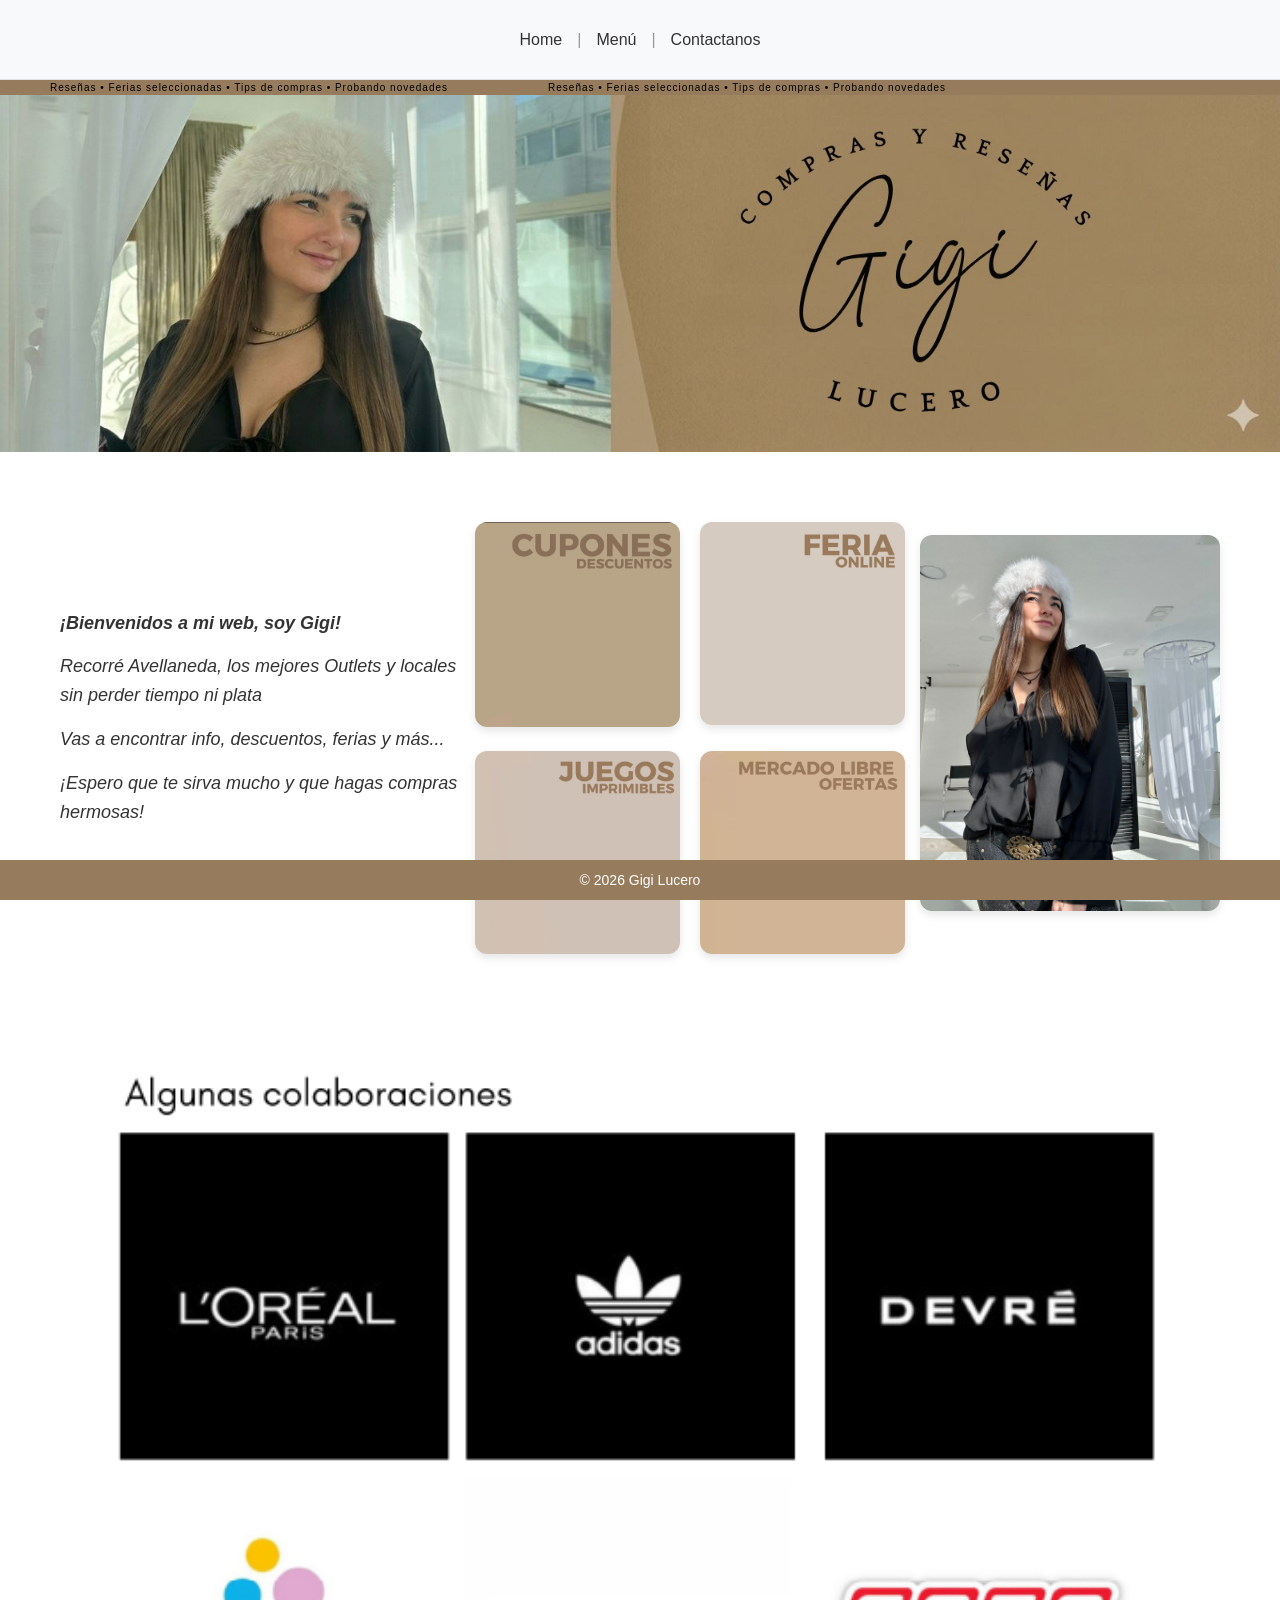
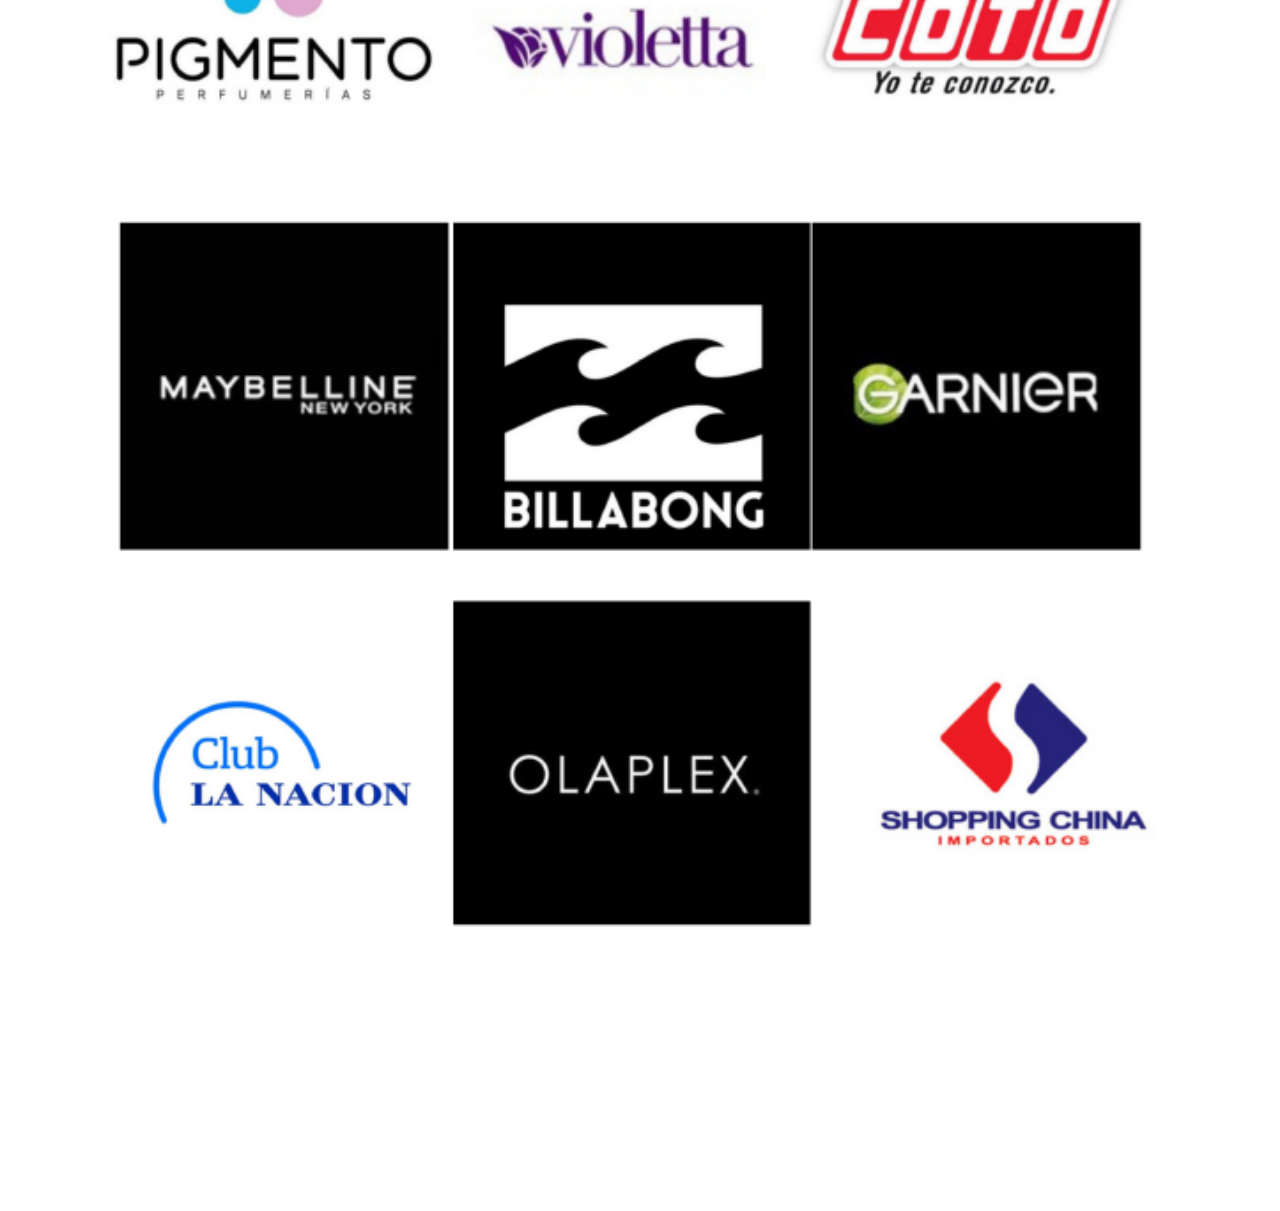
==== commit 2ddc472a: "imagenes con links en la landing" ====
--- a/index.html
+++ b/index.html
@@ -57,6 +57,20 @@
                 <p>Vas a encontrar info, descuentos, ferias y más...</p>
                 <p>¡Espero que te sirva mucho y que hagas compras hermosas!</p>
             </div>
+            <div class="back-images-grid">
+                <a href="pages/cupones.html" class="back-image-link">
+                    <img src="assets/images/back_cupones.jpeg" alt="Cupones" class="back-image">
+                </a>
+                <a href="pages/feria.html" class="back-image-link">
+                    <img src="assets/images/back_feria.jpeg" alt="Feria" class="back-image">
+                </a>
+                <a href="pages/juegos.html" class="back-image-link">
+                    <img src="assets/images/back_juegos.jpeg" alt="Juegos" class="back-image">
+                </a>
+                <a href="pages/mercado_libre.html" class="back-image-link">
+                    <img src="assets/images/back_meli.jpeg" alt="Mercado Libre" class="back-image">
+                </a>
+            </div>
             <div class="welcome-image">
                 <img src="assets/images/foto_intro.jpeg" alt="Gigi Lucero" class="intro-image">
             </div>
@@ -76,5 +90,14 @@
     </footer>
     
     <script src="js/script.js"></script>
+    <!-- Google tag (gtag.js) -->
+    <script async src="https://www.googletagmanager.com/gtag/js?id=G-X7M2BSRPS1"></script>
+    <script>
+        window.dataLayer = window.dataLayer || [];
+        function gtag(){dataLayer.push(arguments);}
+        gtag('js', new Date());
+
+        gtag('config', 'G-X7M2BSRPS1');
+    </script>
 </body>
-</html>
+</html>
--- a/css/styles.css
+++ b/css/styles.css
@@ -231,6 +231,38 @@
     height: auto;
     border-radius: 12px;
     box-shadow: 0 4px 8px rgba(0,0,0,0.1);
+}
+
+/* Back Images Grid */
+.back-images-grid {
+    display: grid;
+    grid-template-columns: repeat(2, 1fr);
+    gap: 20px;
+    margin-top: 30px;
+    max-width: 800px;
+    margin-left: auto;
+    margin-right: auto;
+}
+
+.back-image {
+    width: 100%;
+    height: auto;
+    border-radius: 12px;
+    box-shadow: 0 4px 8px rgba(0,0,0,0.1);
+    transition: transform 0.3s ease;
+}
+
+.back-image:hover {
+    transform: scale(1.05);
+}
+
+.back-image-link {
+    text-decoration: none;
+    display: block;
+}
+
+.back-image-link:hover .back-image {
+    transform: scale(1.05);
 }
 
 /* Mobile Styles */
